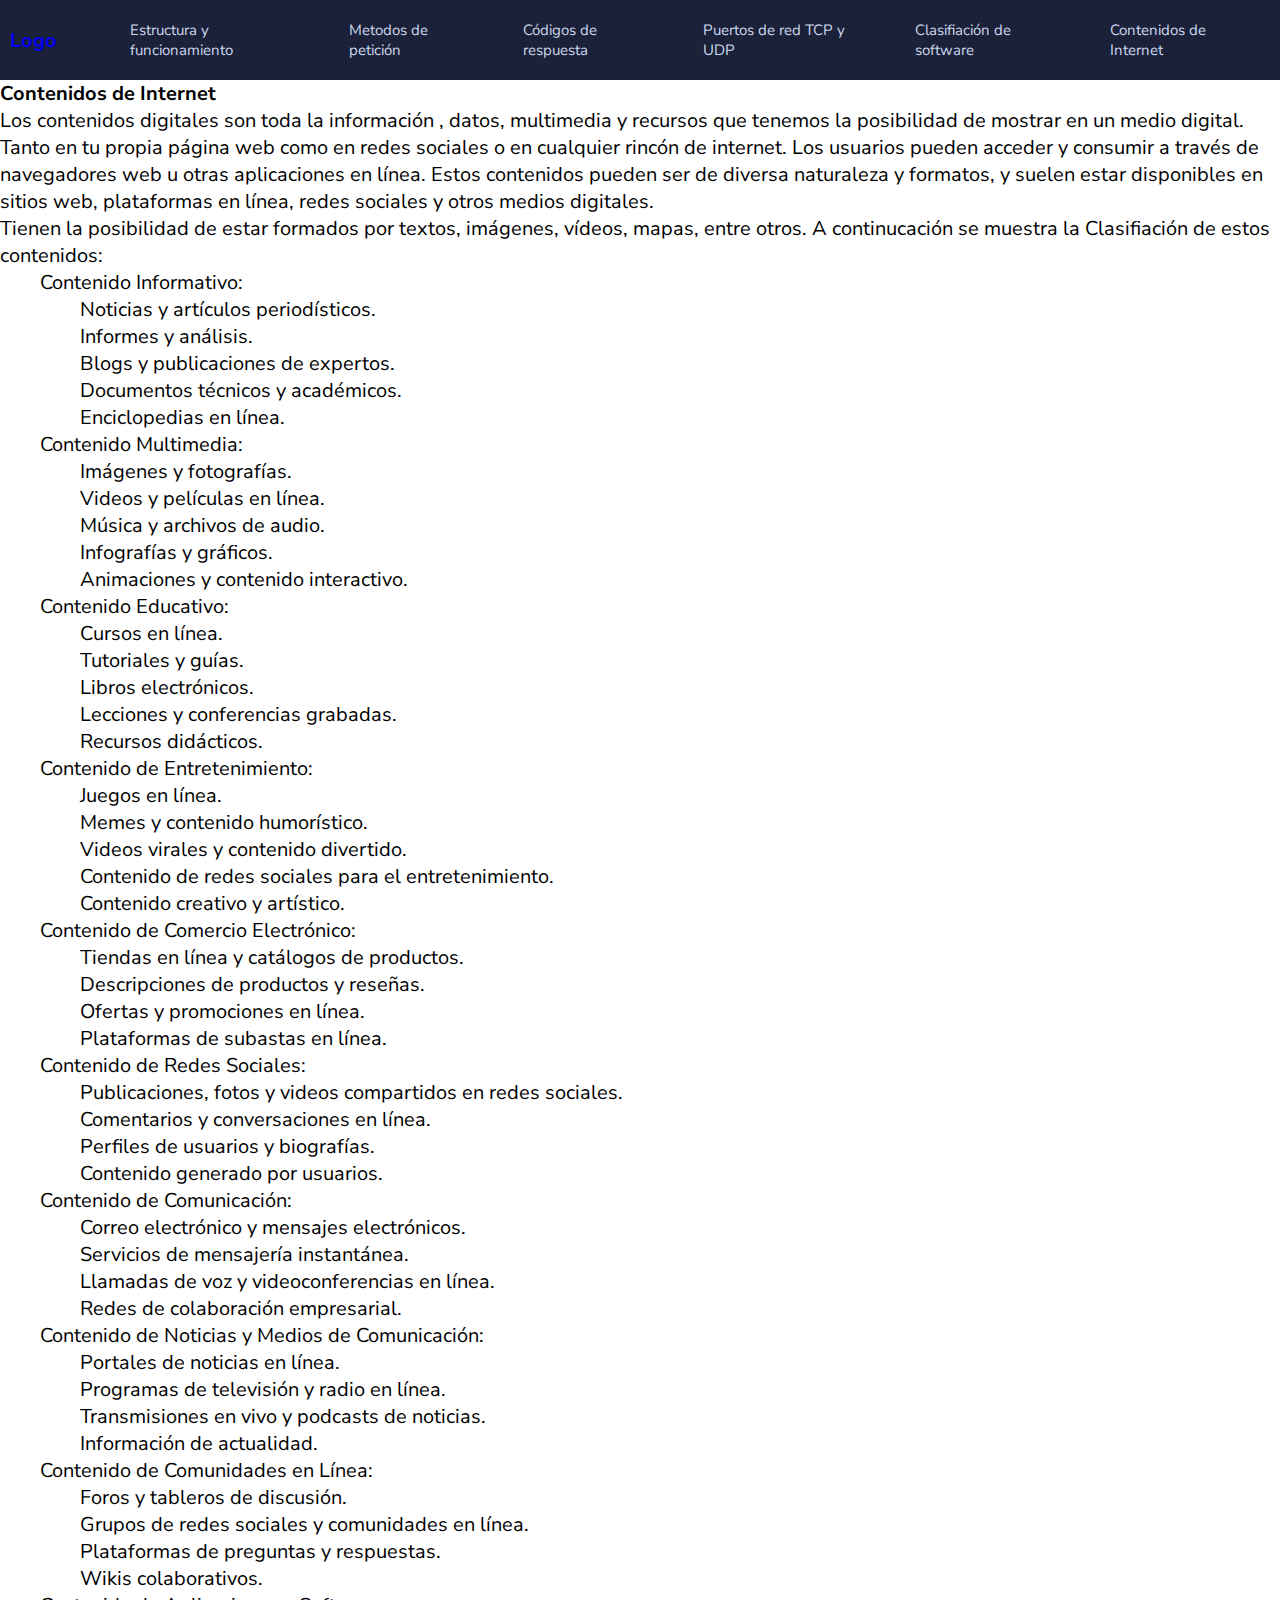
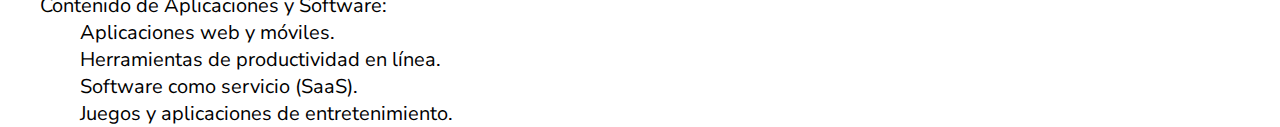
==== Contenidos de internet.html @ 149dfde6 "añadido" ====
<!DOCTYPE html>
<html lang="sp">
<head>
    <meta charset="UTF-8">
    <meta name="viewport" content="width=device-width, initial-scale=1.0">
    <title>Protocolos HTTP</title>
  
    <link rel="stylesheet" href="style.css">

</head>   
<body>
    <header>
        <div class="logo"><a href="index.html">Logo</div>
        <nav class="navbar">
        <ul>
            <li><a href="Protocolo HTTP estructura y funcionamiento.html">Estructura y funcionamiento</a></li>
            <li><a href="Protocolo HTTP Metodo de petición.html">Metodos de petición</a></li>
            <li><a href="Protocolo HTTP Código de respuesta.html">Códigos de respuesta</a></li>
            <li><a href="Puertos TCP y UDP.html">Puertos de red TCP y UDP</a></li>
            <li><a href="Tipos de software.html">Clasifiación de software</a></li>
            <li><a href="Contenidos de internet.html">Contenidos de Internet</a></li>
        </ul>
        </nav>
    </header>

    <div>
         <h1>Contenidos de Internet</h1>
         <p>Los contenidos digitales son toda la información , datos, multimedia y recursos que tenemos la posibilidad de mostrar en un medio digital. Tanto en tu propia página web como en redes sociales o en cualquier rincón de internet. Los usuarios pueden acceder y consumir a través de navegadores web u otras aplicaciones en línea. Estos contenidos pueden ser de diversa naturaleza y formatos, y suelen estar disponibles en sitios web, plataformas en línea, redes sociales y otros medios digitales. </p>

        <p>Tienen la posibilidad de estar formados por textos, imágenes, vídeos, mapas, entre otros. A continucación se muestra la Clasifiación de estos contenidos:</p>
    </div>

    <div>
        <ol>
            <li>Contenido Informativo:
                <ul>
                    <li>Noticias y artículos periodísticos.</li>
                    <li>Informes y análisis.</li>
                    <li>Blogs y publicaciones de expertos.</li>
                    <li>Documentos técnicos y académicos.</li>
                    <li>Enciclopedias en línea.</li>
                </ul>
            </li>
            <li>Contenido Multimedia:
                <ul>
                    <li>Imágenes y fotografías.</li>
                    <li>Videos y películas en línea.</li>
                    <li>Música y archivos de audio.</li>
                    <li>Infografías y gráficos.</li>
                    <li>Animaciones y contenido interactivo.</li>
                </ul>
            </li>
            <li>Contenido Educativo:
                <ul>
                    <li>Cursos en línea.</li>
                    <li>Tutoriales y guías.</li>
                    <li>Libros electrónicos.</li>
                    <li>Lecciones y conferencias grabadas.</li>
                    <li>Recursos didácticos.</li>
                </ul>
            </li>
            <li>Contenido de Entretenimiento:
                <ul>
                    <li>Juegos en línea.</li>
                    <li>Memes y contenido humorístico.</li>
                    <li>Videos virales y contenido divertido.</li>
                    <li>Contenido de redes sociales para el entretenimiento.</li>
                    <li>Contenido creativo y artístico.</li>
                </ul>
            </li>
            <li>Contenido de Comercio Electrónico:
                <ul>
                    <li>Tiendas en línea y catálogos de productos.</li>
                    <li>Descripciones de productos y reseñas.</li>
                    <li>Ofertas y promociones en línea.</li>
                    <li>Plataformas de subastas en línea.</li>
                </ul>
            </li>
            <li>Contenido de Redes Sociales:
                <ul>
                    <li>Publicaciones, fotos y videos compartidos en redes sociales.</li>
                    <li>Comentarios y conversaciones en línea.</li>
                    <li>Perfiles de usuarios y biografías.</li>
                    <li>Contenido generado por usuarios.</li>
                </ul>
            </li>
            <li>Contenido de Comunicación:
                <ul>
                    <li>Correo electrónico y mensajes electrónicos.</li>
                    <li>Servicios de mensajería instantánea.</li>
                    <li>Llamadas de voz y videoconferencias en línea.</li>
                    <li>Redes de colaboración empresarial.</li>
                </ul>
            </li>
            <li>Contenido de Noticias y Medios de Comunicación:
                <ul>
                    <li>Portales de noticias en línea.</li>
                    <li>Programas de televisión y radio en línea.</li>
                    <li>Transmisiones en vivo y podcasts de noticias.</li>
                    <li>Información de actualidad.</li>
                </ul>
            </li>
            <li>Contenido de Comunidades en Línea:
                <ul>
                    <li>Foros y tableros de discusión.</li>
                    <li>Grupos de redes sociales y comunidades en línea.</li>
                    <li>Plataformas de preguntas y respuestas.</li>
                    <li>Wikis colaborativos.</li>
                </ul>
            </li>
            <li>Contenido de Aplicaciones y Software:
                <ul>
                    <li>Aplicaciones web y móviles.</li>
                    <li>Herramientas de productividad en línea.</li>
                    <li>Software como servicio (SaaS).</li>
                    <li>Juegos y aplicaciones de entretenimiento.</li>
                </ul>
            </li>
            
        </ol>
    </div>
    </html>
---- style.css ----
@import url('https://fonts.googleapis.com/css2?family=Nunito+Sans:opsz,wght@6..12,300&family=Roboto:wght@300&display=swap');

*{
    margin: 0;
    list-style: none;
    text-decoration: none;
    font-family: 'Nunito Sans', sans-serif;
    font-size: 20px;
    box-sizing: border-box;
}
header{
    width: 100%;
    height: 80px;
    background-color: #1c213a;
    display: flex;
    align-items: center;
    justify-content: space-between;
    padding: 0 10px;
}
.logo{
    font-size: 28px;
    font-weight: bold;
    color: #51598c;
}
.logo a{
    display: flex;
    align-items: center;
    width: 40px;
    margin-right: 10px;
}
.navbar ul{
    display: flex;
}
.navbar ul li a{
    display: block;
    color: #cbd8ed;
    font-size: 15px;
    padding: 0 25px;
    border-radius: 15px;
    transition: 0.2s;
    margin: 0 5px;
}
.navbar ul li a:hover{ 
    color: #1c213a;
    background-color: #780960;
}
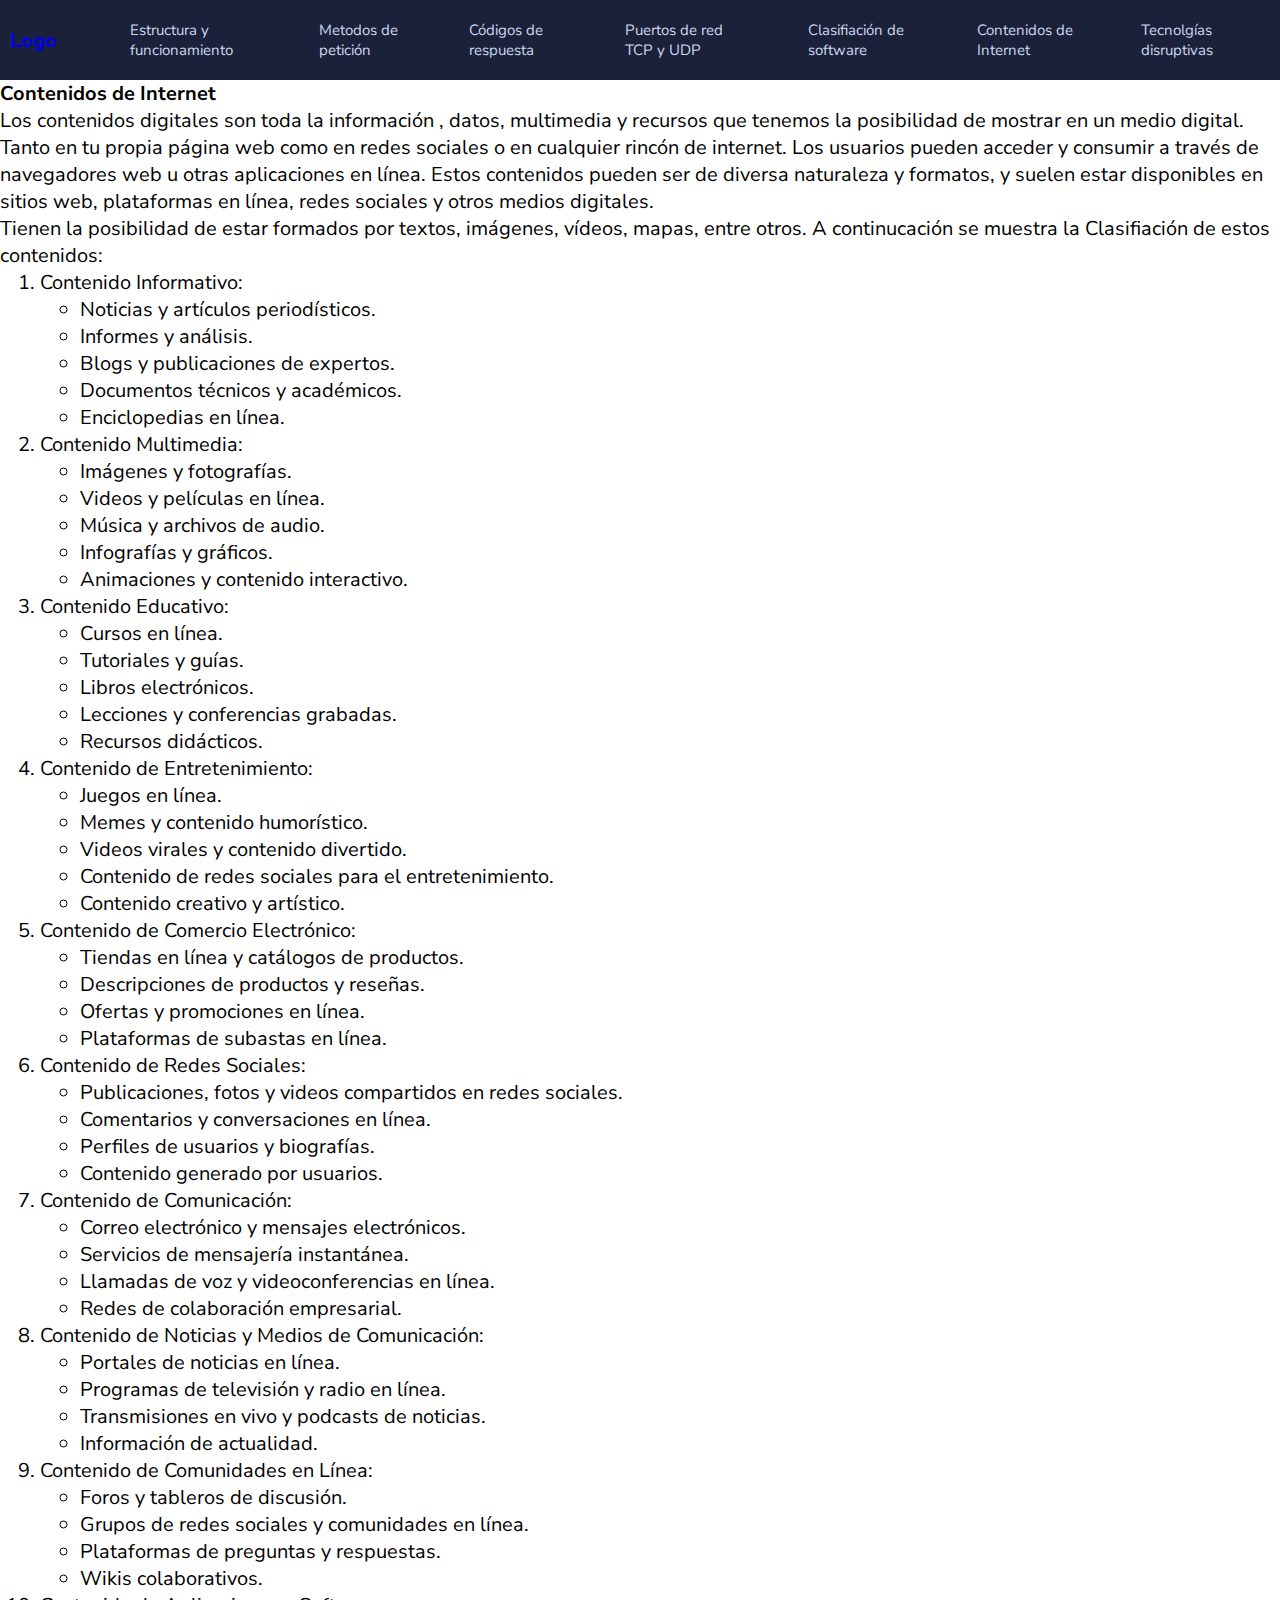
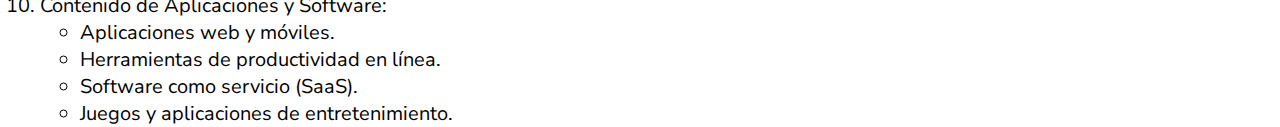
==== commit 356c95bd: "add" ====
--- a/Contenidos de internet.html
+++ b/Contenidos de internet.html
@@ -19,6 +19,7 @@
             <li><a href="Puertos TCP y UDP.html">Puertos de red TCP y UDP</a></li>
             <li><a href="Tipos de software.html">Clasifiación de software</a></li>
             <li><a href="Contenidos de internet.html">Contenidos de Internet</a></li>
+            <li><a href="tecnolgías disruptivas.html">Tecnolgías disruptivas</a></li>
         </ul>
         </nav>
     </header>
--- a/style.css
+++ b/style.css
@@ -2,11 +2,10 @@
 
 *{
     margin: 0;
-    list-style: none;
-    text-decoration: none;
     font-family: 'Nunito Sans', sans-serif;
     font-size: 20px;
     box-sizing: border-box;
+    
 }
 header{
     width: 100%;
@@ -23,6 +22,7 @@
     color: #51598c;
 }
 .logo a{
+    text-decoration: none;
     display: flex;
     align-items: center;
     width: 40px;
@@ -30,8 +30,10 @@
 }
 .navbar ul{
     display: flex;
+    list-style: none;
 }
 .navbar ul li a{
+    text-decoration: none;
     display: block;
     color: #cbd8ed;
     font-size: 15px;
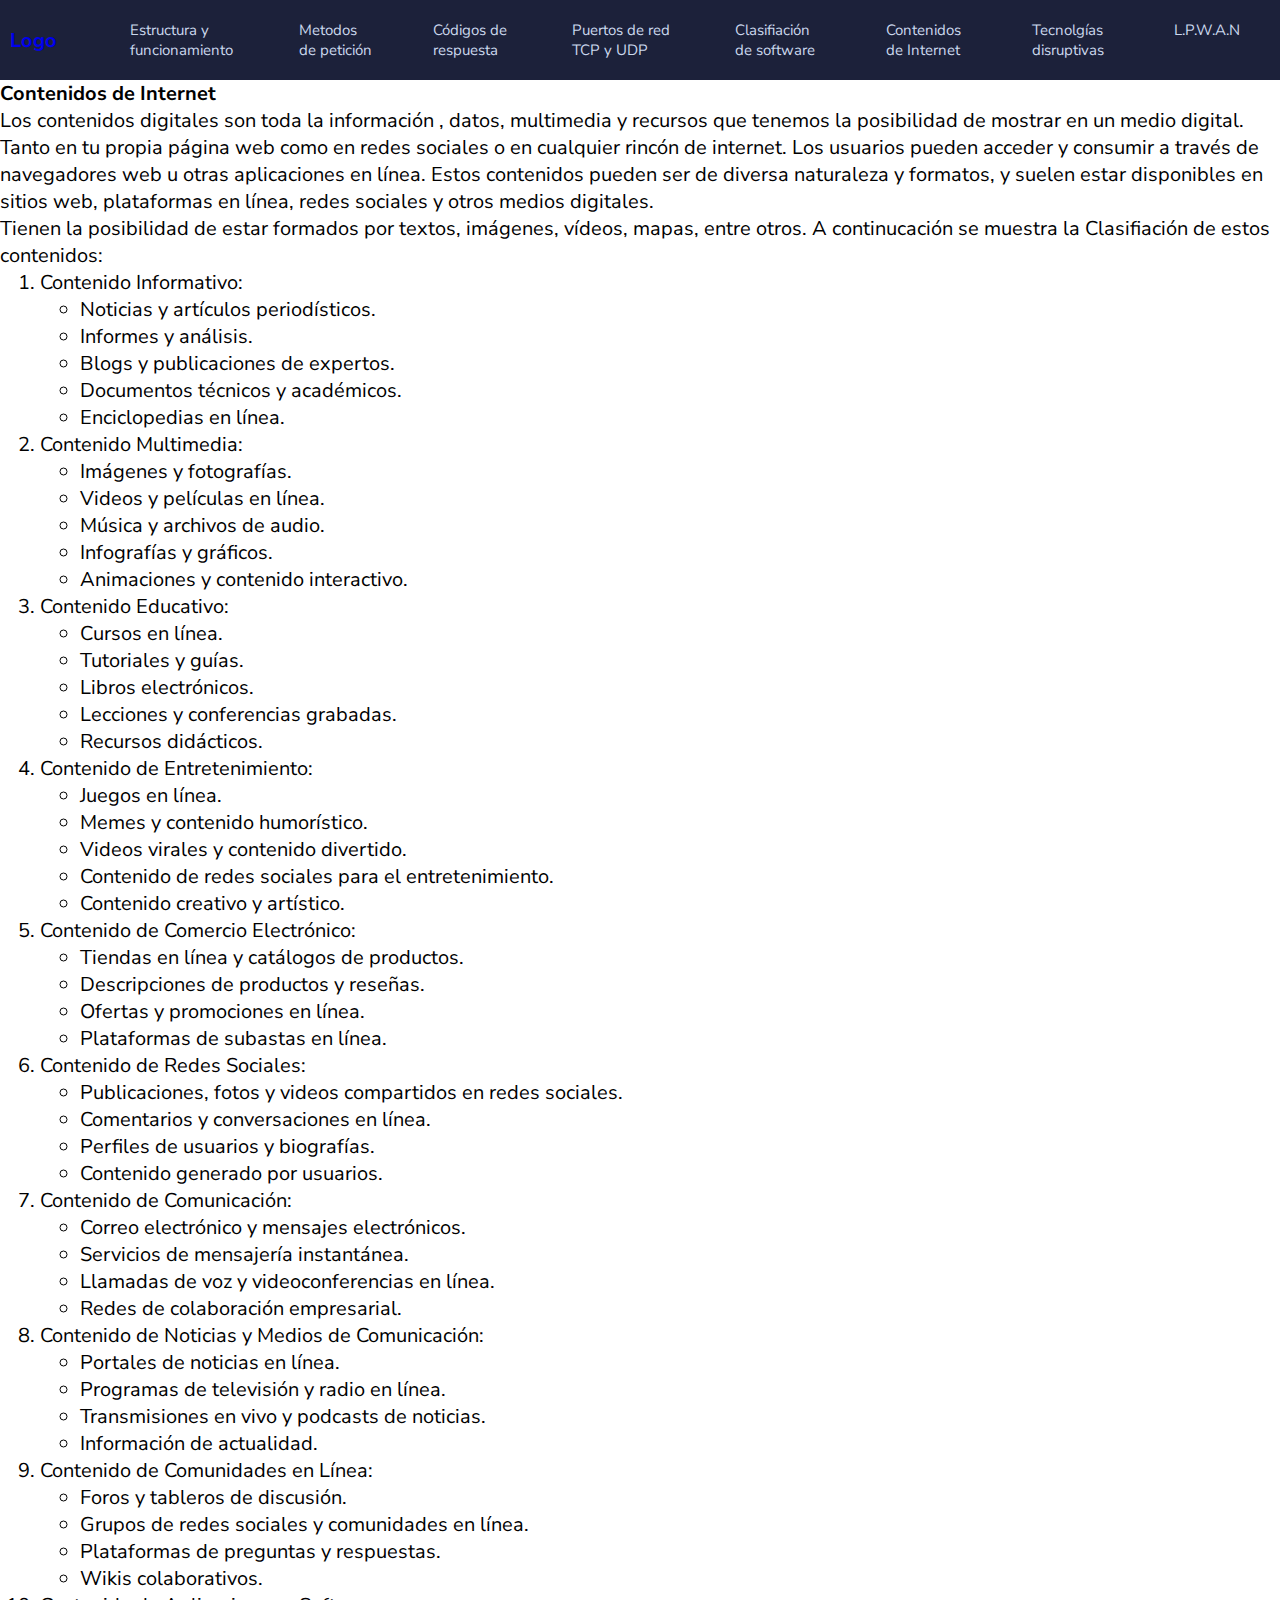
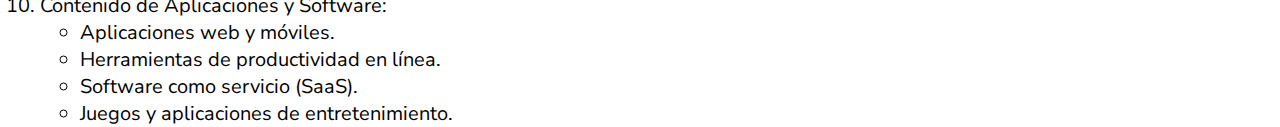
==== commit a09c50ba: "añadido" ====
--- a/Contenidos de internet.html
+++ b/Contenidos de internet.html
@@ -20,6 +20,7 @@
             <li><a href="Tipos de software.html">Clasifiación de software</a></li>
             <li><a href="Contenidos de internet.html">Contenidos de Internet</a></li>
             <li><a href="tecnolgías disruptivas.html">Tecnolgías disruptivas</a></li>
+            <li><a href="LPWAN.html">L.P.W.A.N</a></li>
         </ul>
         </nav>
     </header>
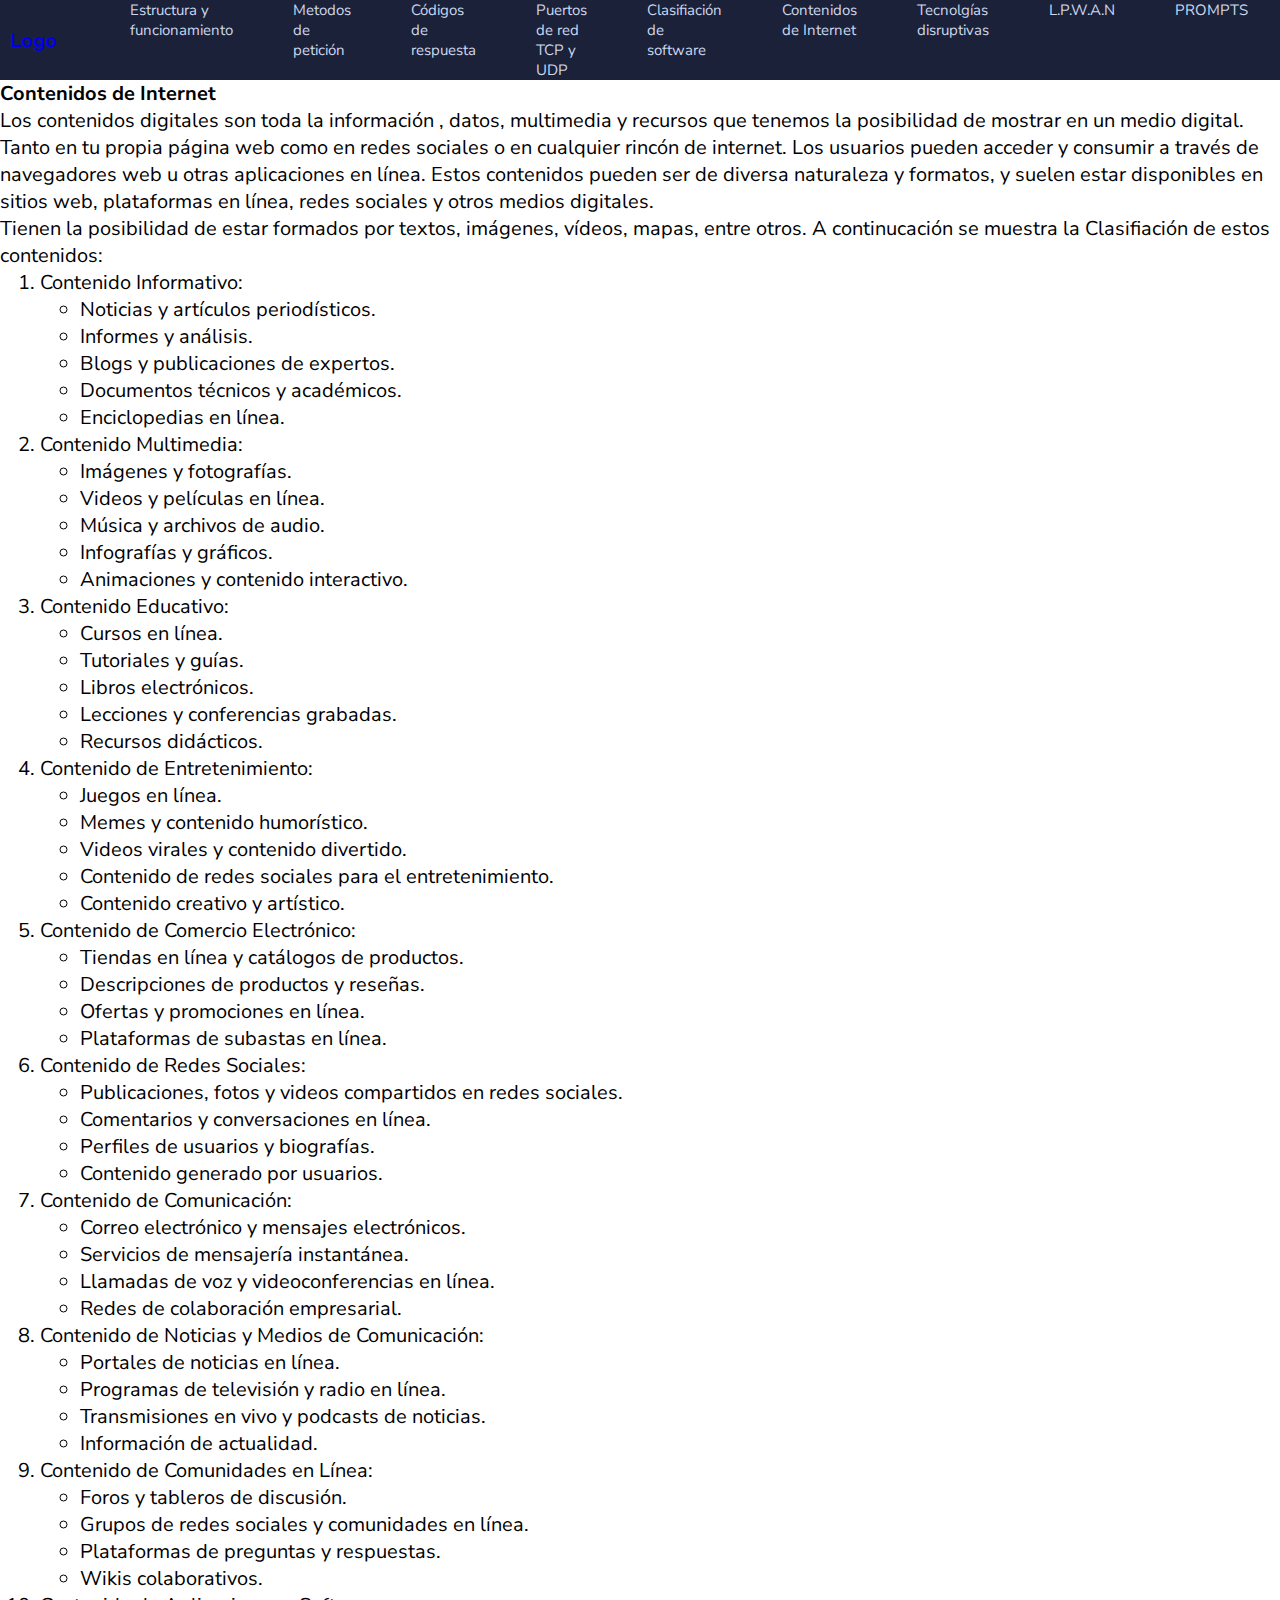
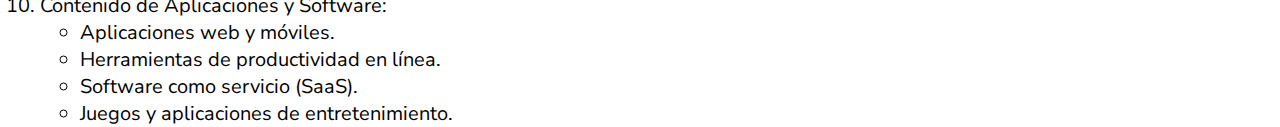
==== commit 3bfcc132: "prompt" ====
--- a/Contenidos de internet.html
+++ b/Contenidos de internet.html
@@ -21,6 +21,7 @@
             <li><a href="Contenidos de internet.html">Contenidos de Internet</a></li>
             <li><a href="tecnolgías disruptivas.html">Tecnolgías disruptivas</a></li>
             <li><a href="LPWAN.html">L.P.W.A.N</a></li>
+            <li><a href="Prompt.html">PROMPTS</a></li>
         </ul>
         </nav>
     </header>
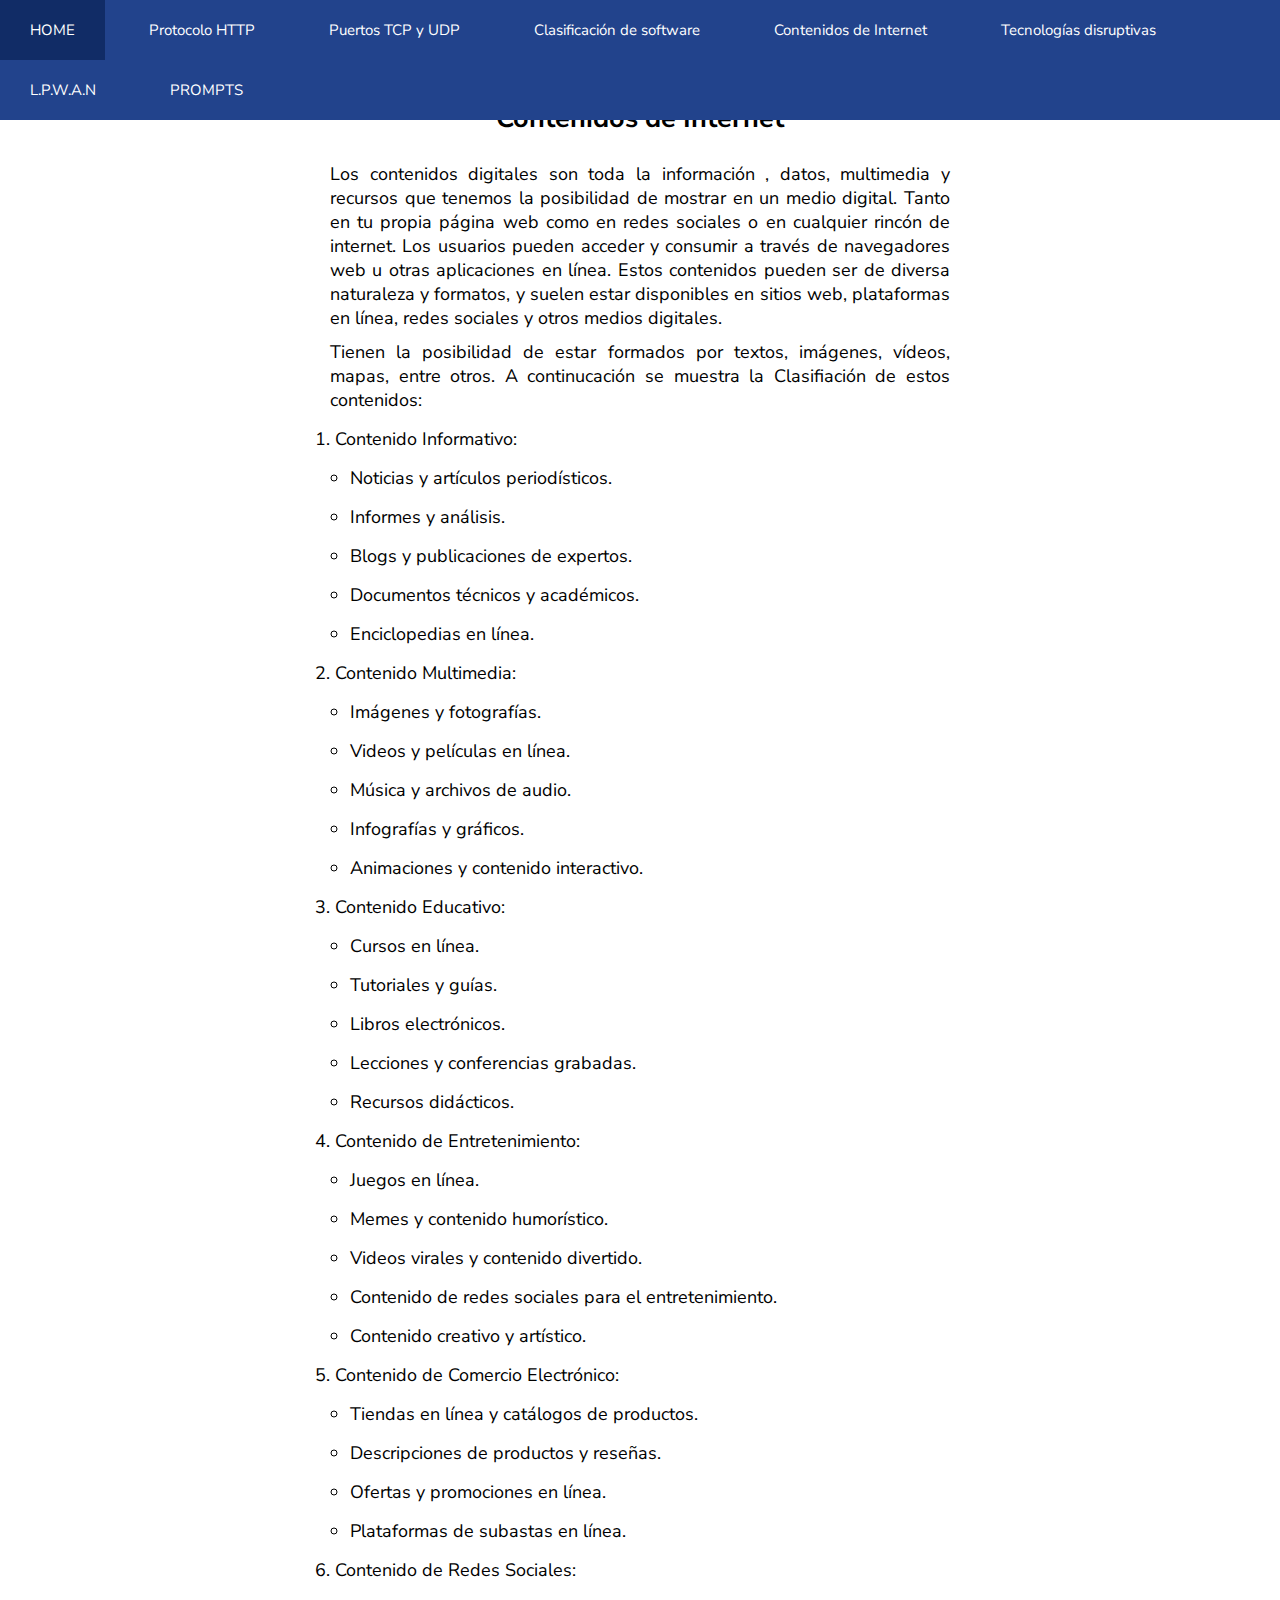
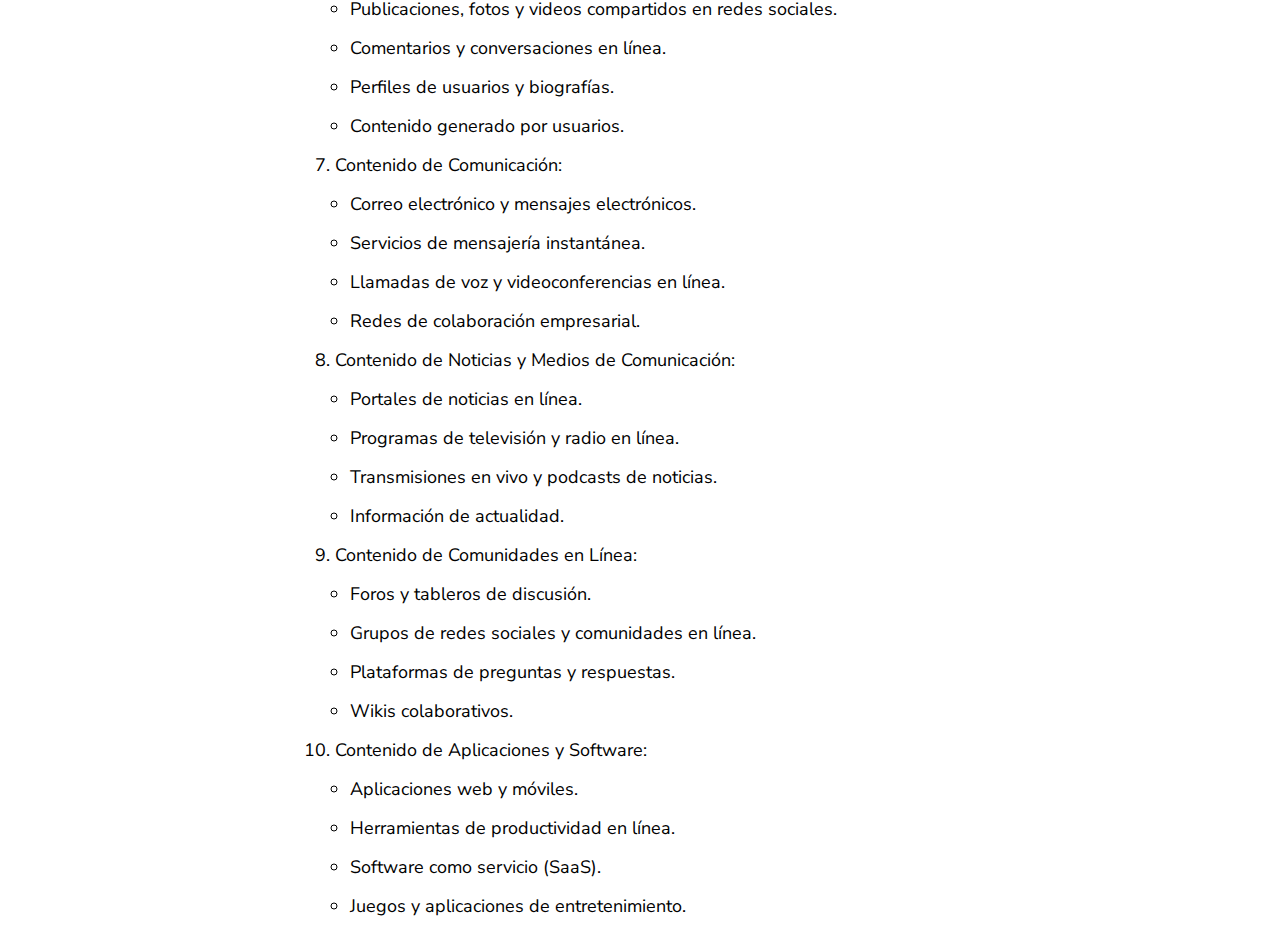
==== commit cf74e749: "actulizacion paginaTI" ====
--- a/Contenidos de internet.html
+++ b/Contenidos de internet.html
@@ -10,30 +10,31 @@
 </head>   
 <body>
     <header>
-        <div class="logo"><a href="index.html">Logo</div>
-        <nav class="navbar">
         <ul>
-            <li><a href="Protocolo HTTP estructura y funcionamiento.html">Estructura y funcionamiento</a></li>
-            <li><a href="Protocolo HTTP Metodo de petición.html">Metodos de petición</a></li>
-            <li><a href="Protocolo HTTP Código de respuesta.html">Códigos de respuesta</a></li>
-            <li><a href="Puertos TCP y UDP.html">Puertos de red TCP y UDP</a></li>
-            <li><a href="Tipos de software.html">Clasifiación de software</a></li>
-            <li><a href="Contenidos de internet.html">Contenidos de Internet</a></li>
-            <li><a href="tecnolgías disruptivas.html">Tecnolgías disruptivas</a></li>
-            <li><a href="LPWAN.html">L.P.W.A.N</a></li>
-            <li><a href="Prompt.html">PROMPTS</a></li>
-        </ul>
-        </nav>
+            <li><a href="index.html">HOME</a></li>
+                <li>
+                    <a href="#">Protocolo HTTP</a>
+                    <ul class="dropdown">
+                        <li><a href="Protocolo HTTP estructura y funcionamiento.html">Estructura y funcionamiento</a></li>
+                        <li><a href="Protocolo HTTP Metodo de petición.html">Métodos de petición</a></li>
+                        <li><a href="Protocolo HTTP Código de respuesta.html">Códigos de respuesta</a></li>
+                    </ul>
+                </li>
+    
+                <li><a href="Puertos TCP y UDP.html">Puertos TCP y UDP</a></li>
+                <li><a href="Tipos de software.html">Clasificación de software</a></li>
+                <li><a href="Contenidos de internet.html">Contenidos de Internet</a></li>
+                <li><a href="tecnolgías disruptivas.html">Tecnologías disruptivas</a></li>
+                <li><a href="LPWAN.html">L.P.W.A.N</a></li>
+                <li><a href="Prompt.html">PROMPTS</a></li>
+        </ul>    
     </header>
-
-    <div>
-         <h1>Contenidos de Internet</h1>
-         <p>Los contenidos digitales son toda la información , datos, multimedia y recursos que tenemos la posibilidad de mostrar en un medio digital. Tanto en tu propia página web como en redes sociales o en cualquier rincón de internet. Los usuarios pueden acceder y consumir a través de navegadores web u otras aplicaciones en línea. Estos contenidos pueden ser de diversa naturaleza y formatos, y suelen estar disponibles en sitios web, plataformas en línea, redes sociales y otros medios digitales. </p>
+    <div class="content">
+         <h2>Contenidos de Internet</h2>
+         <p>Los contenidos digitales son toda la información , datos, multimedia y recursos que tenemos la posibilidad de mostrar en un medio digital. Tanto en tu propia página web como en redes sociales o en cualquier rincón de internet. Los usuarios pueden acceder y consumir a través de navegadores web u otras aplicaciones en línea. Estos contenidos pueden ser de diversa naturaleza y formatos, y suelen estar disponibles en sitios web, plataformas en línea, redes sociales y otros medios digitales.</p>
 
         <p>Tienen la posibilidad de estar formados por textos, imágenes, vídeos, mapas, entre otros. A continucación se muestra la Clasifiación de estos contenidos:</p>
-    </div>
 
-    <div>
         <ol>
             <li>Contenido Informativo:
                 <ul>
@@ -119,8 +120,8 @@
                     <li>Juegos y aplicaciones de entretenimiento.</li>
                 </ul>
             </li>
-            
         </ol>
     </div>
-    </html>
+</body>
+</html>
    
--- a/style.css
+++ b/style.css
@@ -1,48 +1,99 @@
 @import url('https://fonts.googleapis.com/css2?family=Nunito+Sans:opsz,wght@6..12,300&family=Roboto:wght@300&display=swap');
 
-*{
+* {
     margin: 0;
+    padding: 0;
     font-family: 'Nunito Sans', sans-serif;
-    font-size: 20px;
-    box-sizing: border-box;
-    
 }
-header{
+
+header {
+    position: fixed;
+    top: 0;
+    left: 0;
     width: 100%;
-    height: 80px;
-    background-color: #1c213a;
-    display: flex;
-    align-items: center;
-    justify-content: space-between;
-    padding: 0 10px;
+    z-index: 1000; 
 }
-.logo{
-    font-size: 28px;
-    font-weight: bold;
-    color: #51598c;
+
+
+header ul{
+    list-style: none;
+    background-color: #22438c;
 }
-.logo a{
+
+header ul li{
+    display: inline-block;
+    position:relative;
+}
+
+header ul li:not(ul.dropdown li) {
+    margin-right: 10px; 
+}
+
+
+header ul li a{
+    display: block;
+    padding: 20px 30px;
+    color: #fff;
     text-decoration: none;
-    display: flex;
-    align-items: center;
-    width: 40px;
-    margin-right: 10px;
+    text-align: center;
+    font-size: 15px;
 }
-.navbar ul{
-    display: flex;
-    list-style: none;
+
+header ul li ul.dropdown li{
+    display: block;
 }
-.navbar ul li a{
-    text-decoration: none;
+
+header ul li ul.dropdown{
+    width: 100%;
+    background: #22438c;
+    position: absolute;
+    z-index: 999;
+    display: none;
+}
+
+header ul li a:hover{
+    background: #112c66;
+}
+
+header ul li:hover ul.dropdown{
     display: block;
-    color: #cbd8ed;
-    font-size: 15px;
-    padding: 0 25px;
-    border-radius: 15px;
-    transition: 0.2s;
-    margin: 0 5px;
 }
-.navbar ul li a:hover{ 
-    color: #1c213a;
-    background-color: #780960;
+
+.content {
+    margin: 100px auto 0;
+    max-width: 50%;
+    font-size: 18px;
+}
+
+.content h2{
+    text-align: center;
+    margin: 25px;
+}
+
+.content p{
+    text-align: justify;
+    margin: 10px;
+}
+
+.content ul,ol{
+    text-align: justify;
+}
+
+.content li{
+    margin: 15px;
+}
+
+.infografia{
+    max-width: 40%;
+    width: 100%;
+    margin: 0 auto;
+}
+
+.infografia img{
+    width: 100%;
+    max-height: 40vw;
+}
+
+.prompts{
+    max-width: 100%;
 }